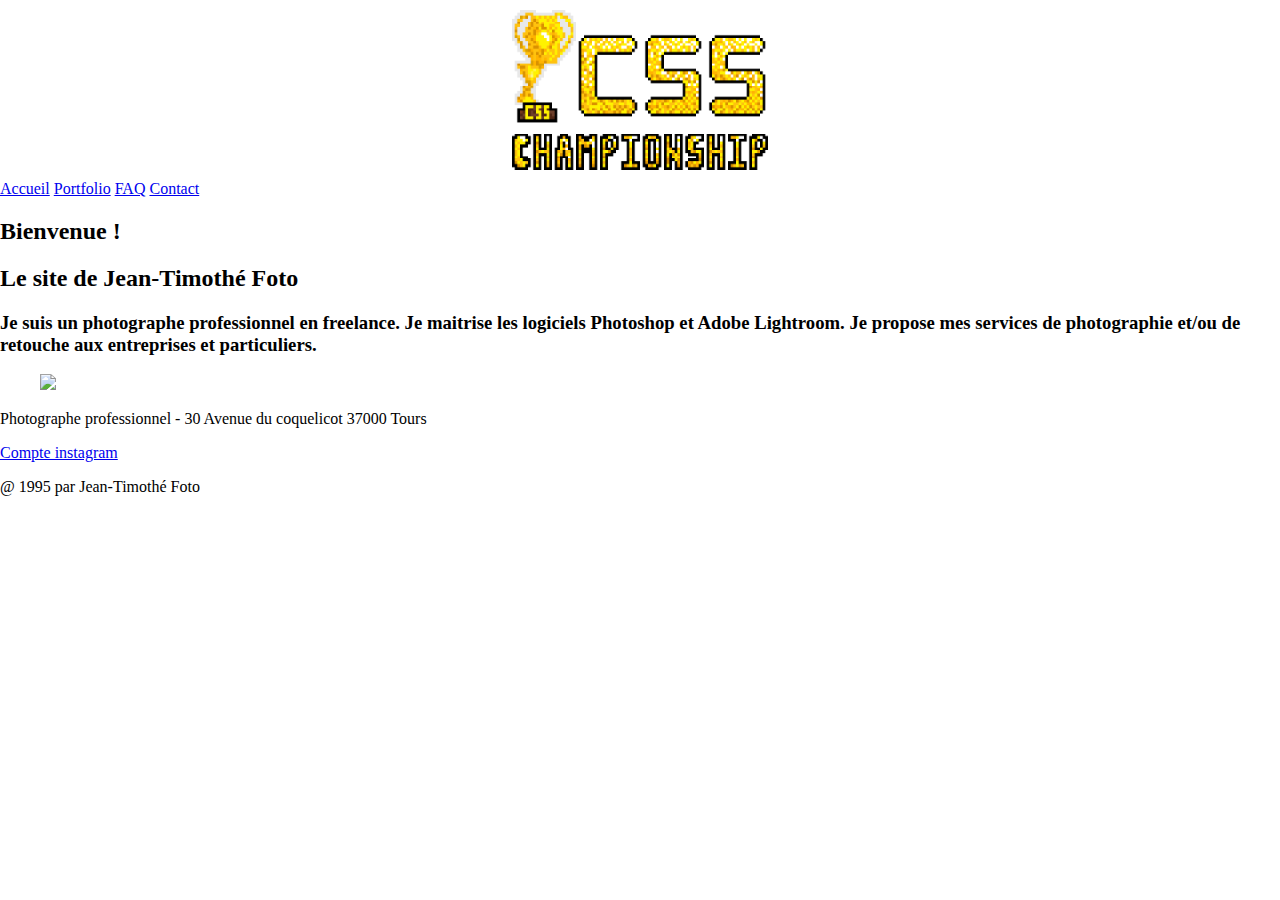
==== index.html @ f81f618e "init" ====
<!DOCTYPE html>
<html lang="fr">
<head>
    <meta charset="UTF-8">
    <meta name="viewport" content="width=device-width, initial-scale=1.0">
    <title>Css Championship</title>
    <link rel="icon"  type="image/x-icon" href="/rsrc/cssChampionship40x40.png">
    <link rel="stylesheet" href="style.css">
</head>
<body>
    
    <header>
        <img class="cssChampionship" src="rsrc/cssChampionshipLogo640x400.png">
        <div class="pageSelection">
            <a href="/">Accueil</a>
            <a href="template/portfolio.html">Portfolio</a>
            <a href="template/aPropos.html">FAQ</a>
            <a href="template/contact.html">Contact</a>
        </div>
    </header>
    
    <main>
        <div class="presentation">
            <h2>Bienvenue !</h2>

            <h2>Le site de Jean-Timothé Foto</h2>
    
            <h3>Je suis un photographe professionnel en freelance. Je maitrise les logiciels Photoshop et Adobe Lightroom. Je propose mes services de photographie et/ou de retouche aux entreprises et particuliers.</h3>
    
            <figure>
                <img src="photographies/photoV1.JPG">
            </figure>
        </div>
    </main>
    
    <footer>
        <p>Photographe professionnel - 30 Avenue du coquelicot 37000 Tours</p>

        <a href="https://www.instagram.com/">Compte instagram</a> 

        <p>@ 1995 par Jean-Timothé Foto</p>
    </footer>
    

</body>
</html>
---- style.css ----
/* À vous de jouer :) */

body {
    margin: 0;
}

.cssChampionship {
    display: block;
    margin: 10px auto;
    width: 20%;
}
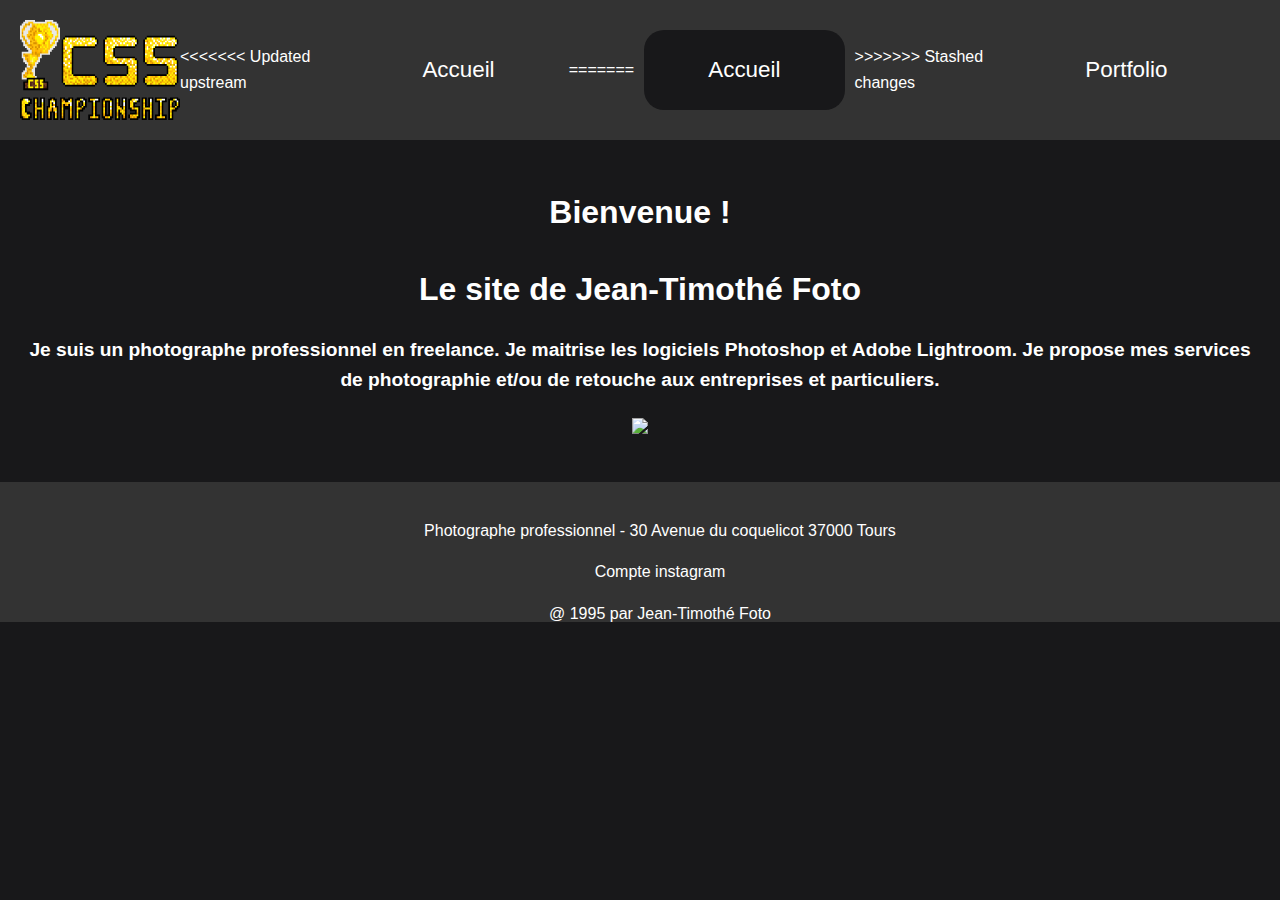
==== commit 760f3daa: "Final" ====
--- a/index.html
+++ b/index.html
@@ -3,7 +3,7 @@
 <head>
     <meta charset="UTF-8">
     <meta name="viewport" content="width=device-width, initial-scale=1.0">
-    <title>Css Championship</title>
+    <title>CSS Championship</title>
     <link rel="icon"  type="image/x-icon" href="/rsrc/cssChampionship40x40.png">
     <link rel="stylesheet" href="style.css">
 </head>
@@ -12,10 +12,14 @@
     <header>
         <img class="cssChampionship" src="rsrc/cssChampionshipLogo640x400.png">
         <div class="pageSelection">
-            <a href="/">Accueil</a>
-            <a href="template/portfolio.html">Portfolio</a>
-            <a href="template/aPropos.html">FAQ</a>
-            <a href="template/contact.html">Contact</a>
+<<<<<<< Updated upstream
+            <a href="./">Accueil</a>
+=======
+            <a href="/" class="active">Accueil</a>
+>>>>>>> Stashed changes
+            <a href="./template/portfolio.html">Portfolio</a>
+            <a href="./template/aPropos.html">FAQ</a>
+            <a href="./template/contact.html">Contact</a>
         </div>
     </header>
     
@@ -28,7 +32,7 @@
             <h3>Je suis un photographe professionnel en freelance. Je maitrise les logiciels Photoshop et Adobe Lightroom. Je propose mes services de photographie et/ou de retouche aux entreprises et particuliers.</h3>
     
             <figure>
-                <img src="photographies/photoV1.JPG">
+                <img src="./photographies/photoV1.JPG">
             </figure>
         </div>
     </main>
@@ -41,6 +45,6 @@
         <p>@ 1995 par Jean-Timothé Foto</p>
     </footer>
     
-
+<!-- Bastien Brousse -->
 </body>
-</html>+</html>
--- a/style.css
+++ b/style.css
@@ -1,15 +1,111 @@
-/* À vous de jouer :) */
-
-body {
-    margin: 0;
+/* Color palette */
+:root {
+    --primary-color: #333;
+    --accent-color: grey;
+    --background-color: #18181a;
+    --light-text-color: #fff;
+}
+* {
+    transition: all 0.5s;   
 }
 
+/* Global styles */
+body {
+    font-family: Arial, sans-serif;
+    line-height: 1.6;
+    color: var(--light-text-color);
+    background: var(--background-color);
+    margin: 0;
+    padding: 0;
+}
+body::-webkit-scrollbar {
+  display: none;
+}
+h1, h2, h3 {
+    margin-bottom: 10px;
+}
+h2 {
+    font-size: 2rem;
+}
+h3 {
+    font-size: 1.2rem;
+}
+a {
+    color: var(--light-text-color);
+    text-decoration: none;
+}
+a:hover {
+    text-decoration: underline;
+    color: var(--light-text-color);
+    font-size: large;
+}
+  
+/* Header styles */
+header {
+    background-color: var(--primary-color);
+    padding: 20px;
+    width: 100vw;
+    display: flex;
+    justify-content: space-between;
+    align-items: center;
+}
 .cssChampionship {
-    display: block;
-    margin: 10px auto;
-    width: 20%;
+    height: 100px;
+}
+.pageSelection {
+    height: 80px;
+    gap: 10px;
+    margin-right: 30px;
+    display: flex;
+    align-items: center;
+    justify-content: space-evenly;
+}
+.pageSelection a {
+    width: 240px;
+    height: 100%;
+    display: flex;
+    align-content: center;
+    align-items: center;
+    justify-content: center;
+    border-radius: 20px;
+    font-size: 1.4em;
+}
+.pageSelection .active {
+    background: var(--background-color);
+}
+.pageSelection a:hover {
+    background: #f4f4f4;
+    font-weight: bold;
+    color: var(--accent-color);
+
 }
 
 
+/* Main styles */
+main {
+    padding: 20px;
+}
+.presentation {
+    text-align: center;
+}
+.presentation figure {
+    margin: 20px auto;
+    max-width: 80%;
+}
+.presentation figure img {
+    max-width: 100%;
+    height: auto;
+}
+  
+/* Footer styles */
+footer {
+    background-color: var(--primary-color);
+    padding: 20px;
+    text-align: center;
+    height: 100px;
+    width: 100vw;
+}
+footer a {
+    margin: 0 10px;
+}
 
-
